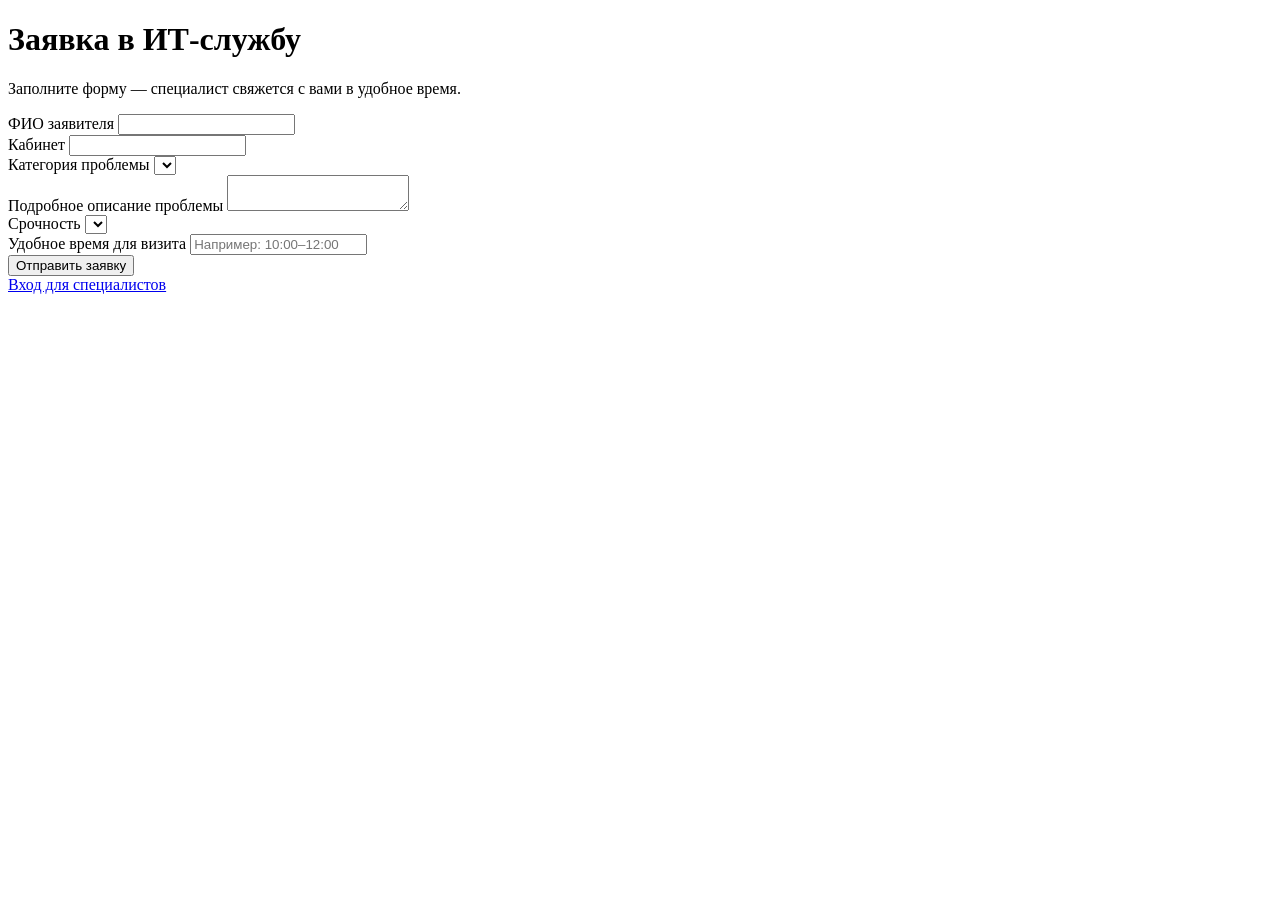
==== backend/static/index.html @ 9c3d845f "back db" ====
<!DOCTYPE html>
<html lang="ru">
<head>
  <meta charset="UTF-8">
  <meta name="viewport" content="width=device-width, initial-scale=1.0">
  <title>ИТ-служба — подача заявки</title>
  <link rel="stylesheet" href="/static/css/style.css">
</head>
<body>
  <div class="container">
    <header>
      <h1>Заявка в ИТ-службу</h1>
      <p>Заполните форму — специалист свяжется с вами в удобное время.</p>
    </header>

    <div id="alert-box" class="alert success" hidden></div>

    <form id="request-form" class="card grid">
      <div class="autocomplete-wrap">
        <label for="full_name">ФИО заявителя</label>
        <input id="full_name" name="full_name" required maxlength="255" autocomplete="name">
        <div id="autocomplete-list" class="autocomplete-list" hidden></div>
      </div>

      <div class="grid grid-2">
        <div>
          <label for="cabinet">Кабинет</label>
          <input id="cabinet" name="cabinet" required maxlength="64">
        </div>
        <div>
          <label for="category_id">Категория проблемы</label>
          <select id="category_id" name="category_id" required></select>
        </div>
      </div>

      <div>
        <label for="description">Подробное описание проблемы</label>
        <textarea id="description" name="description" required minlength="5"></textarea>
      </div>

      <div class="grid grid-2">
        <div>
          <label for="urgency">Срочность</label>
          <select id="urgency" name="urgency" required></select>
        </div>
        <div>
          <label for="preferred_visit_time">Удобное время для визита</label>
          <input id="preferred_visit_time" name="preferred_visit_time" maxlength="255" placeholder="Например: 10:00–12:00">
        </div>
      </div>

      <button type="submit">Отправить заявку</button>
    </form>

    <footer>
      <a href="/admin">Вход для специалистов</a>
    </footer>
  </div>

  <script src="/static/js/public.js"></script>
</body>
</html>
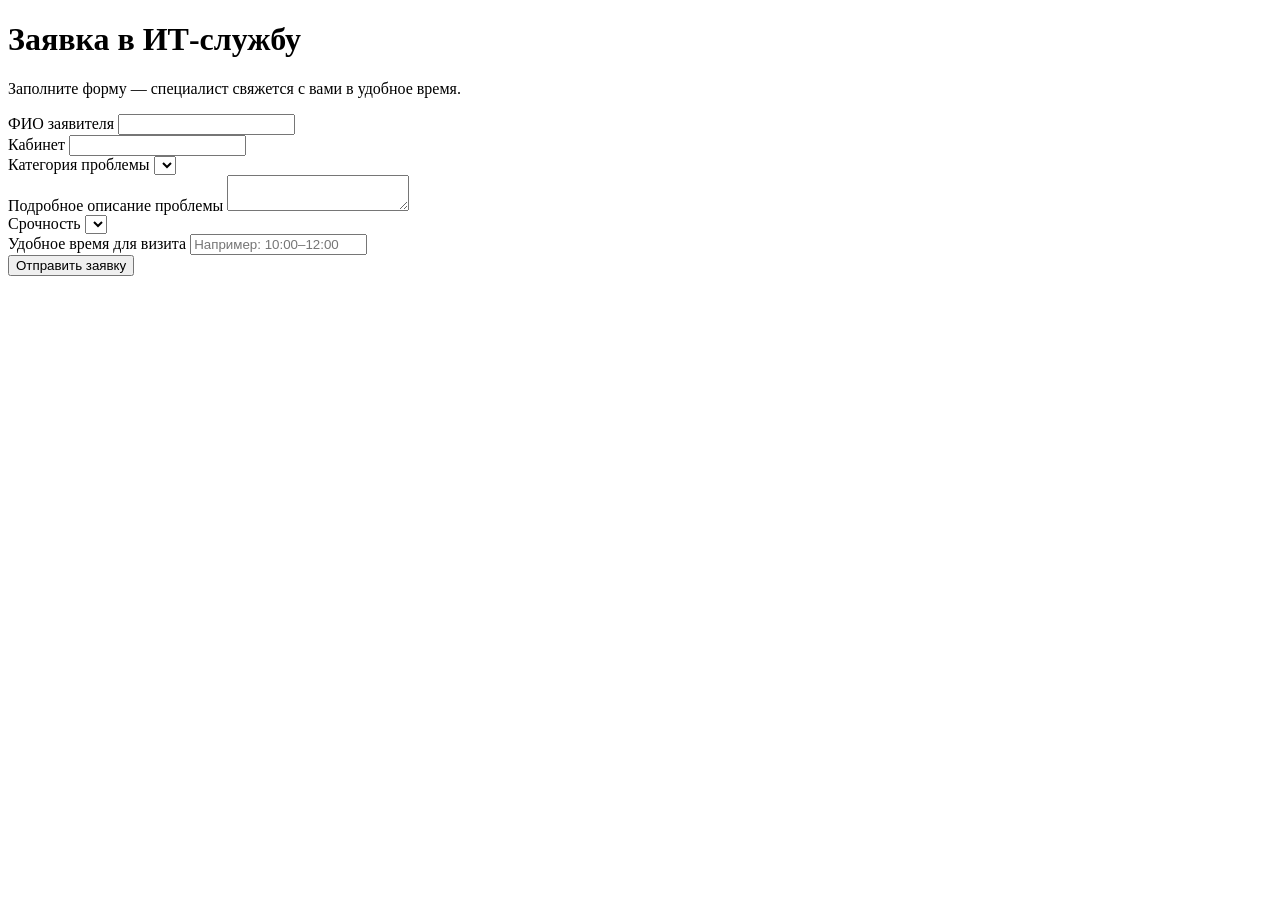
==== commit 37bc4409: "forms" ====
--- a/backend/static/index.html
+++ b/backend/static/index.html
@@ -52,9 +52,6 @@
       <button type="submit">Отправить заявку</button>
     </form>
 
-    <footer>
-      <a href="/admin">Вход для специалистов</a>
-    </footer>
   </div>
 
   <script src="/static/js/public.js"></script>
